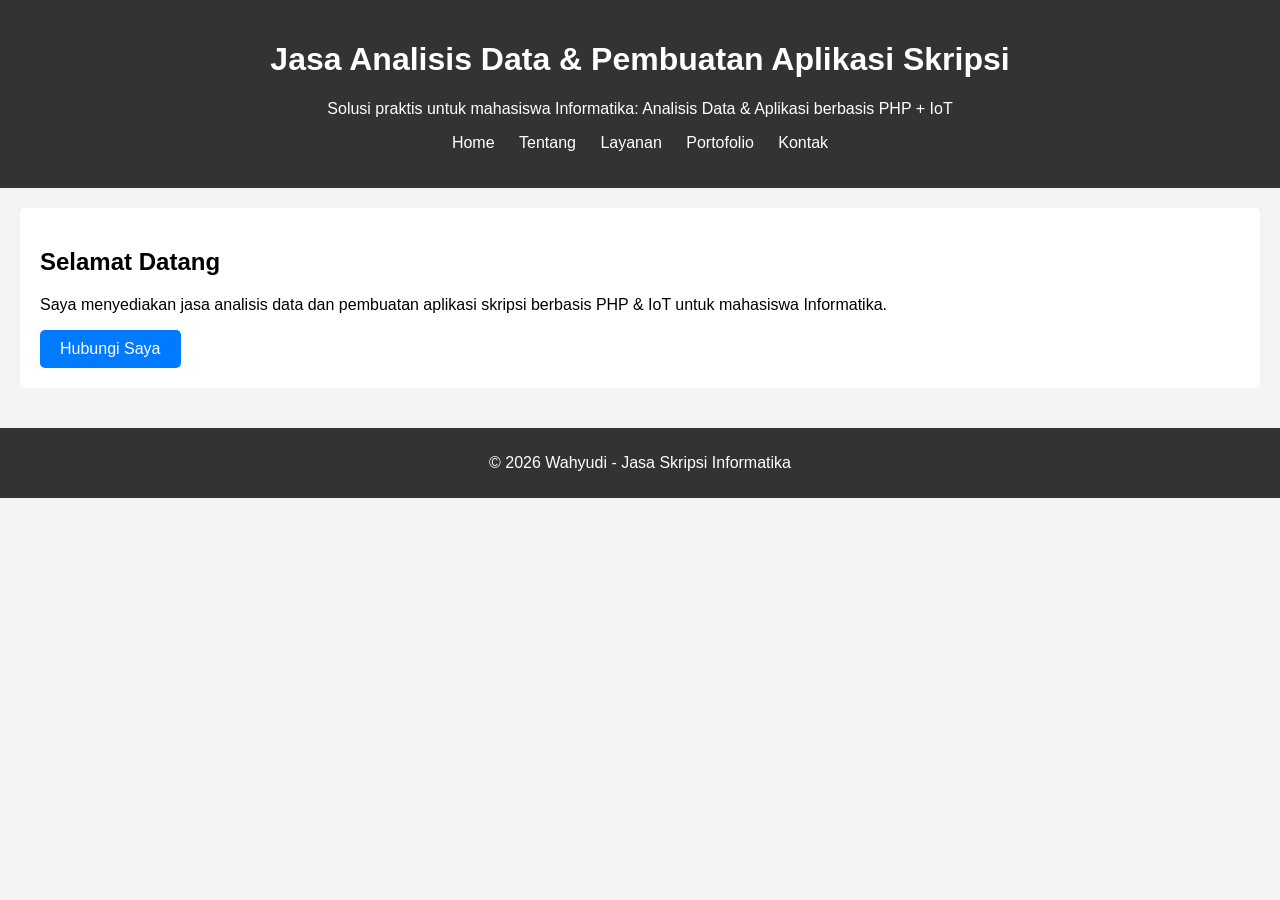
==== index.html @ 18b62828 "Tambah semua file websiteku" ====
<!DOCTYPE html>
<html lang="id">

<head>
    <meta charset="UTF-8">
    <title>Jasa Analisis Data & Aplikasi Skripsi</title>
    <link rel="stylesheet" href="assets/css/style.css">
</head>

<body>
    <header>
        <h1>Jasa Analisis Data & Pembuatan Aplikasi Skripsi</h1>
        <p>Solusi praktis untuk mahasiswa Informatika: Analisis Data & Aplikasi berbasis PHP + IoT</p>
        <nav>
            <ul>
                <li><a href="index.html">Home</a></li>
                <li><a href="about.html">Tentang</a></li>
                <li><a href="services.html">Layanan</a></li>
                <li><a href="portfolio.html">Portofolio</a></li>
                <li><a href="contact.html">Kontak</a></li>
            </ul>
        </nav>
    </header>
    <main>
        <section>
            <h2>Selamat Datang</h2>
            <p>Saya menyediakan jasa analisis data dan pembuatan aplikasi skripsi berbasis PHP & IoT untuk mahasiswa Informatika.</p>
            <a href="contact.html" class="btn">Hubungi Saya</a>
        </section>
    </main>
    <footer>
        <p>&copy; 2026 Wahyudi - Jasa Skripsi Informatika</p>
    </footer>
</body>

</html>
---- assets/css/style.css ----
body {
    font-family: Arial, sans-serif;
    margin: 0;
    padding: 0;
    background: #f4f4f4;
}

header {
    background: #333;
    color: #fff;
    padding: 20px;
    text-align: center;
}

nav ul {
    list-style: none;
    padding: 0;
}

nav ul li {
    display: inline;
    margin: 0 10px;
}

nav ul li a {
    color: #fff;
    text-decoration: none;
}

main {
    padding: 20px;
}

section {
    background: #fff;
    padding: 20px;
    margin-bottom: 20px;
    border-radius: 5px;
}

footer {
    background: #333;
    color: #fff;
    text-align: center;
    padding: 10px;
}

.btn {
    display: inline-block;
    padding: 10px 20px;
    background: #007BFF;
    color: #fff;
    text-decoration: none;
    border-radius: 5px;
}

.btn:hover {
    background: #0056b3;
}
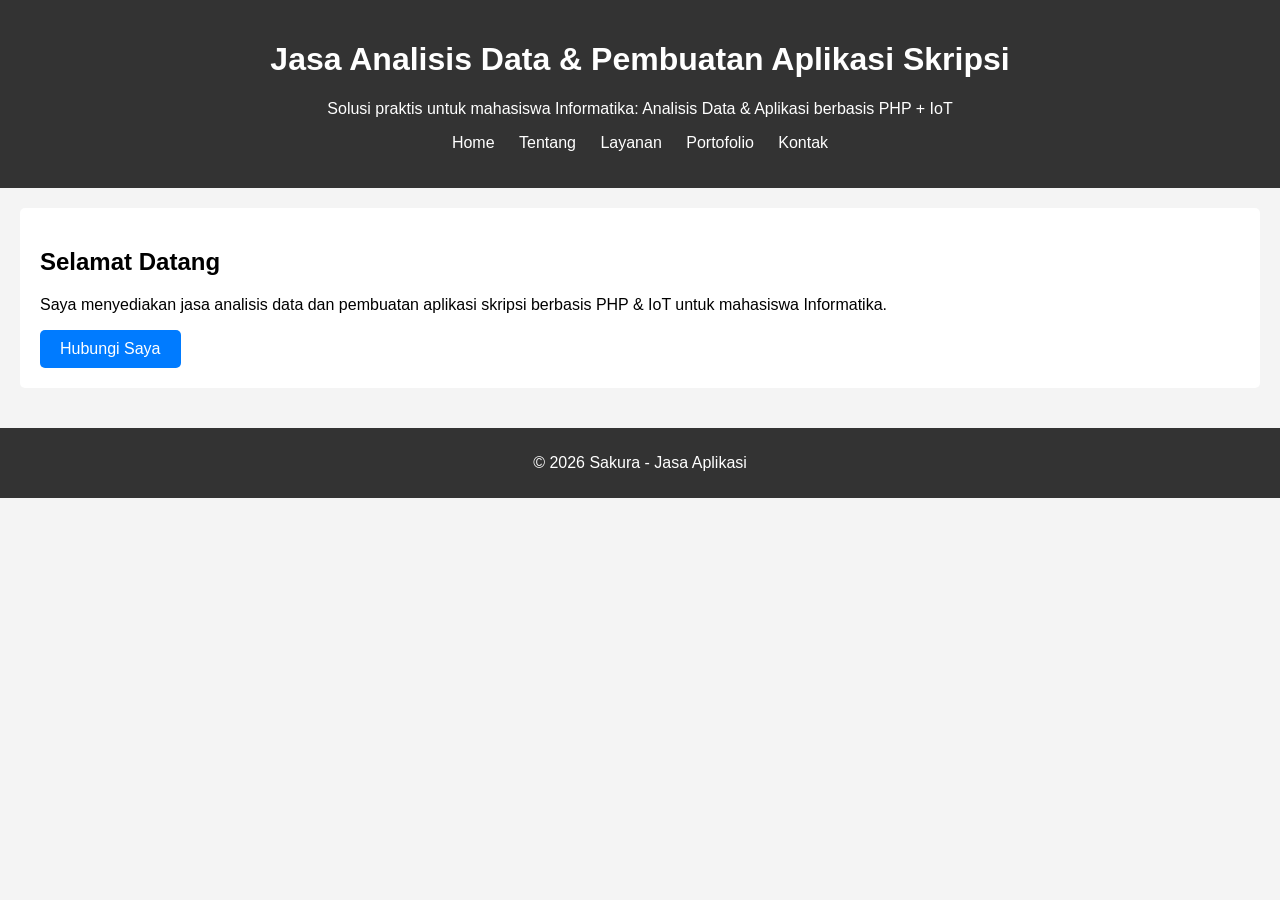
==== commit 8efde05c: "ubah footer" ====
--- a/index.html
+++ b/index.html
@@ -29,7 +29,7 @@
         </section>
     </main>
     <footer>
-        <p>&copy; 2026 Wahyudi - Jasa Skripsi Informatika</p>
+        <p>&copy; 2026 Sakura - Jasa Aplikasi </p>
     </footer>
 </body>
 
